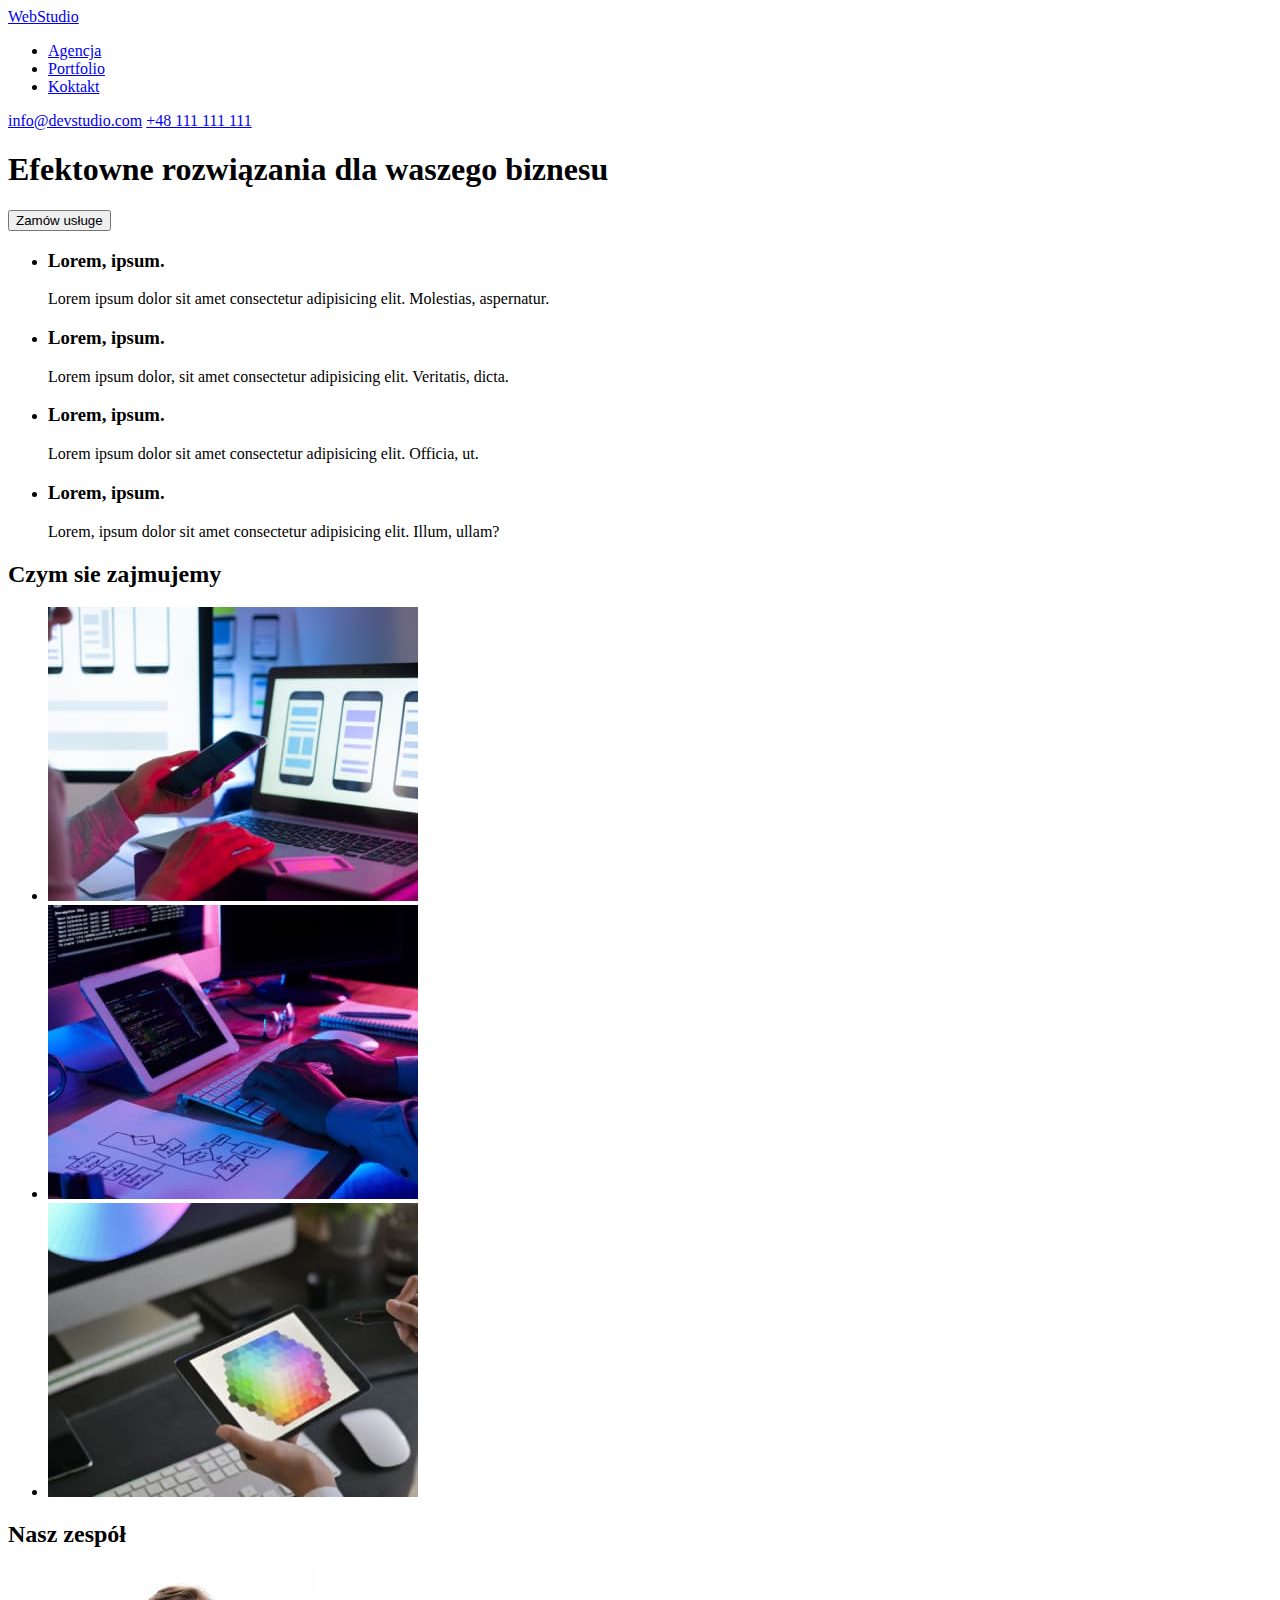
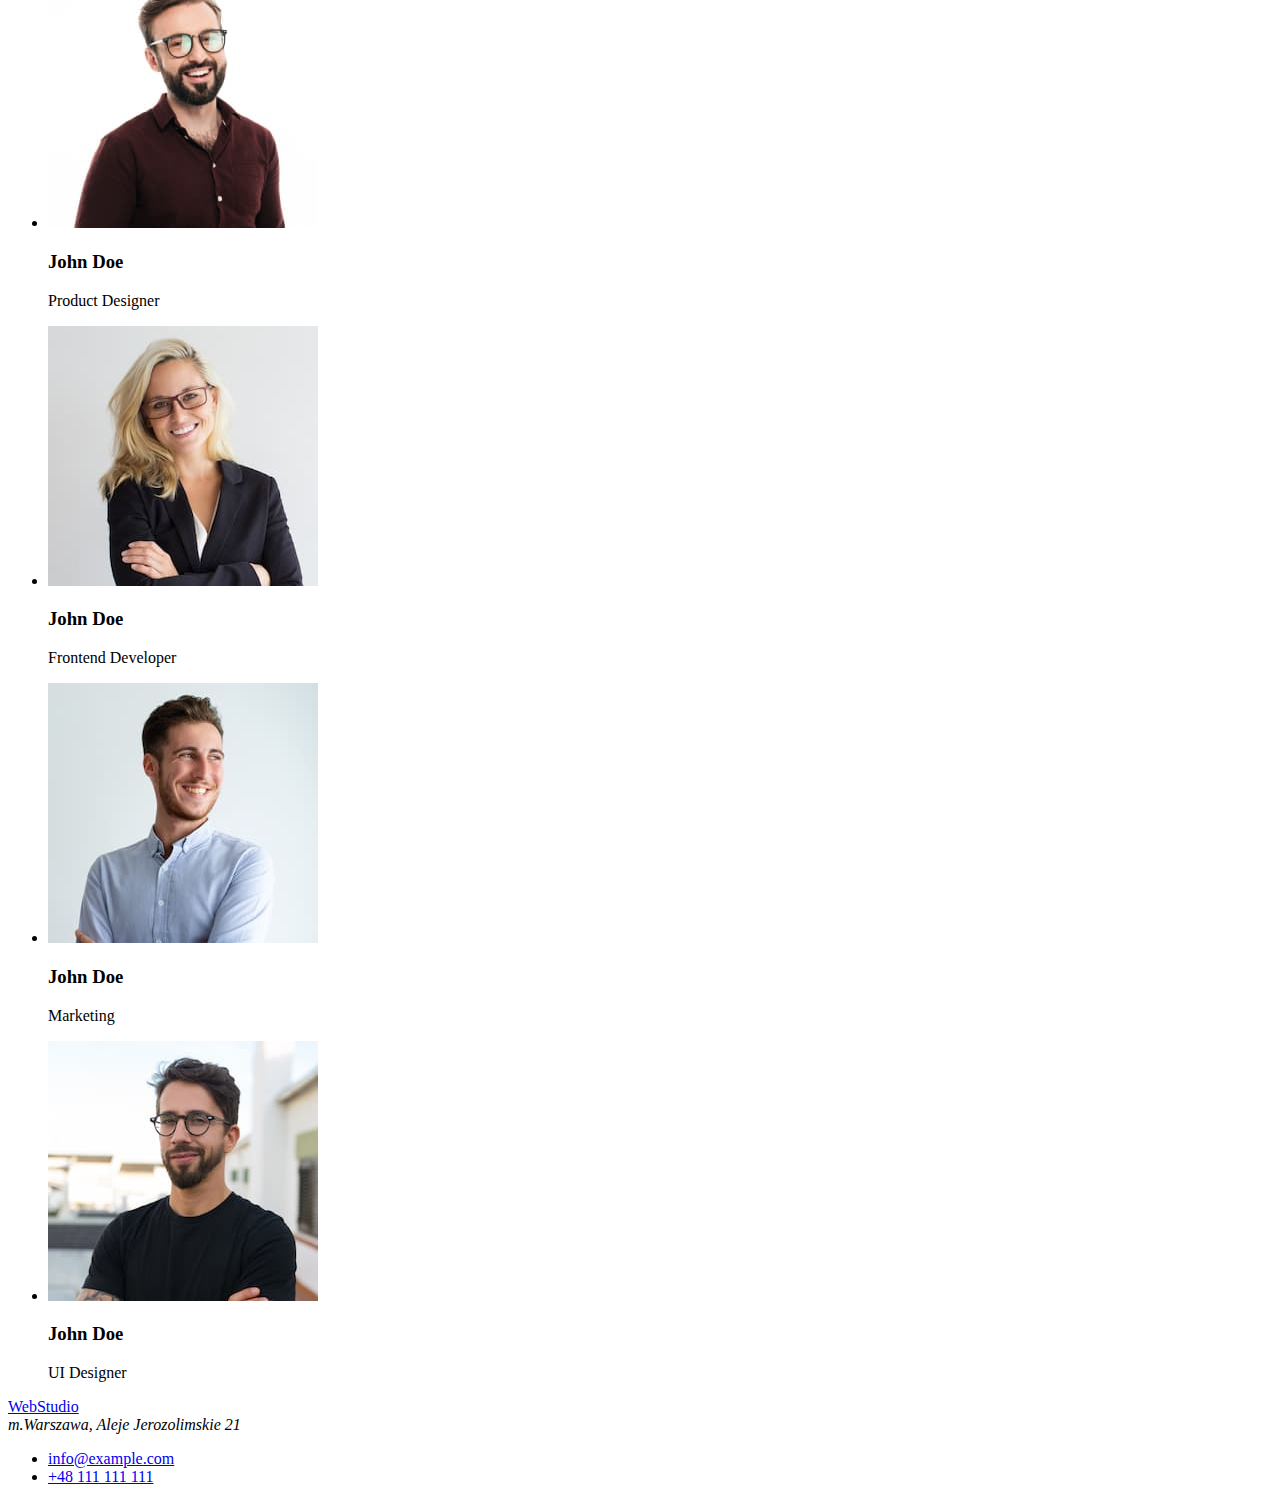
==== index.html @ a857c143 "new website" ====
<!DOCTYPE html>
<html lang="pl-PL">

<head>
    <meta charset="UTF-8">
    <meta http-equiv="X-UA-Compatible" content="IE=edge">
    <meta name="viewport" content="width=device-width, initial-scale=1.0">
    <title>Document</title>
    <link rel="stylesheet" href="style.css">
</head>

<body>
    <header>
        <a href="#">WebStudio</a>
        <nav>
            <ul>
                <li><a href="#">Agencja</a></li>
                <li><a href="#">Portfolio</a></li>
                <li><a href="#">Koktakt</a></li>
            </ul>
        </nav>
        <a href="mailto:info@devstudio.com">info@devstudio.com</a>
        <a href="tel:+48111111111">+48 111 111 111</a>
    </header>
    <main>
        <h1>Efektowne rozwiązania dla waszego biznesu</h1>
        <input type="button" value="Zamów usługe">
    </main>
    <section>
        <ul>
            <li>
                <h3>Lorem, ipsum.</h3>
                <p>Lorem ipsum dolor sit amet consectetur adipisicing elit. Molestias, aspernatur.</p>
            </li>
            <li>
                <h3>Lorem, ipsum.</h3>
                <p>Lorem ipsum dolor, sit amet consectetur adipisicing elit. Veritatis, dicta.</p>
            <li>
                <h3>Lorem, ipsum.</h3>
                <p>Lorem ipsum dolor sit amet consectetur adipisicing elit. Officia, ut.</p>
            </li>
            <li>
                <h3>Lorem, ipsum.</h3>
                <p>Lorem, ipsum dolor sit amet consectetur adipisicing elit. Illum, ullam?</p>
            </li>
        </ul>
    </section>
    <section>
        <h2>Czym sie zajmujemy</h2>
        <ul>
            <li>
                <img src="images/box/img1.jpg" alt="Office" width="370" height="294">
            </li>
            <li>
                <img src="images/box/img.jpg" alt="Mobile technologies" width="370" height="294">
            </li>
            <li>
                <img src="images/box/img2.jpg" alt="Graphic" width="370" height="294">
            </li>
        </ul>
    </section>
    <section>
        <h2>Nasz zespół</h2>
        <ul>
            <li>
                <img src="images/main-team/person1.jpg" alt="John Doe" width="270" height="260">
                <h3>John Doe</h3>
                <p>Product Designer</p>
            </li>
            <li>
                <img src="images/main-team/person2.jpg" alt="John Doe" width="270" height="260">
                <h3>John Doe</h3>
                <p>Frontend Developer</p>
            </li>
            <li>
                <img src="images/main-team/person3.jpg" alt="John Doe" width="270" height="260">
                <h3>John Doe</h3>
                <p>Marketing</p>
            </li>
            <li>
                <img src="images/main-team/person4.jpg" alt="John Doe" width="270" height="260">
                <h3>John Doe</h3>
                <p>UI Designer</p>
            </li>
        </ul>
    </section>
    <footer>
        <a href="#">WebStudio</a>
        <address>m.Warszawa, Aleje Jerozolimskie 21</address>
        <ul>
            <li> <a href="mailto:info@example.com">info@example.com</a></li>
            <li><a href="tel:+48111111111">+48 111 111 111</a></li>
        </ul>
    </footer>
</body>

</html>
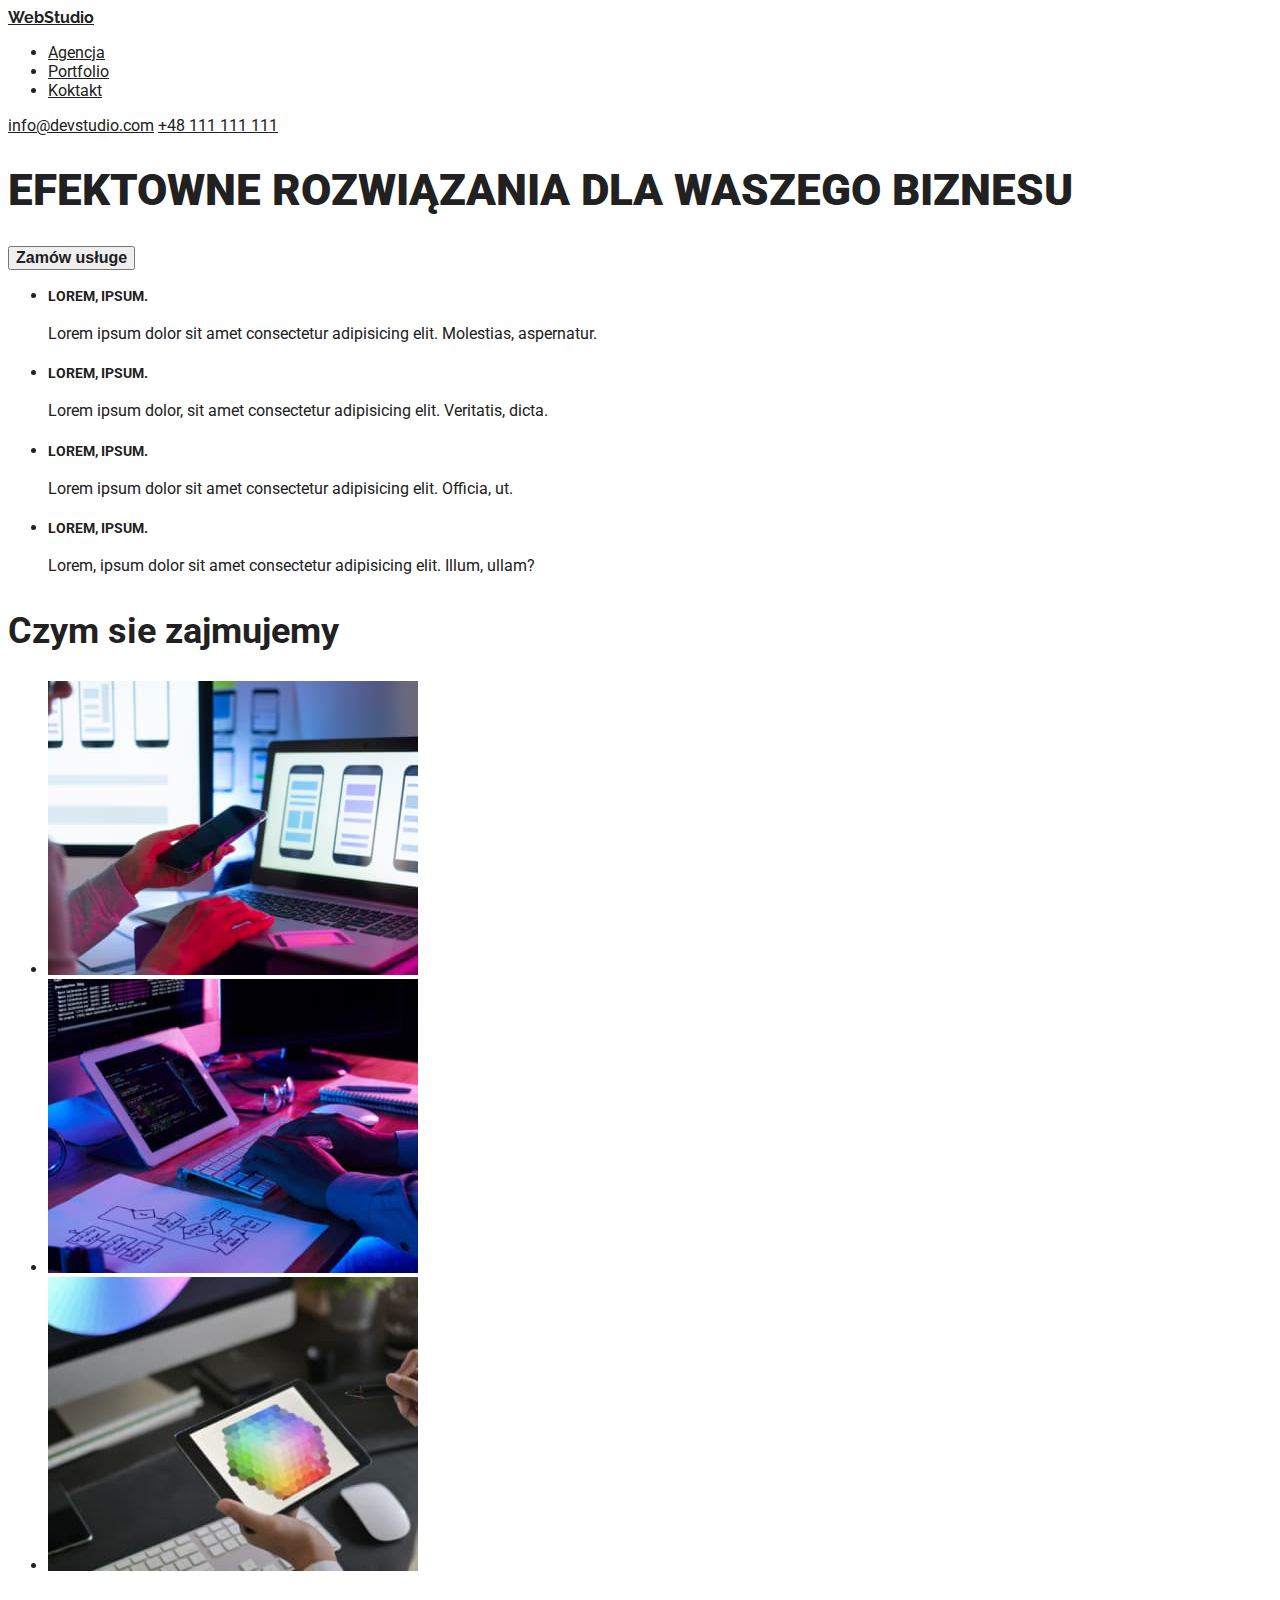
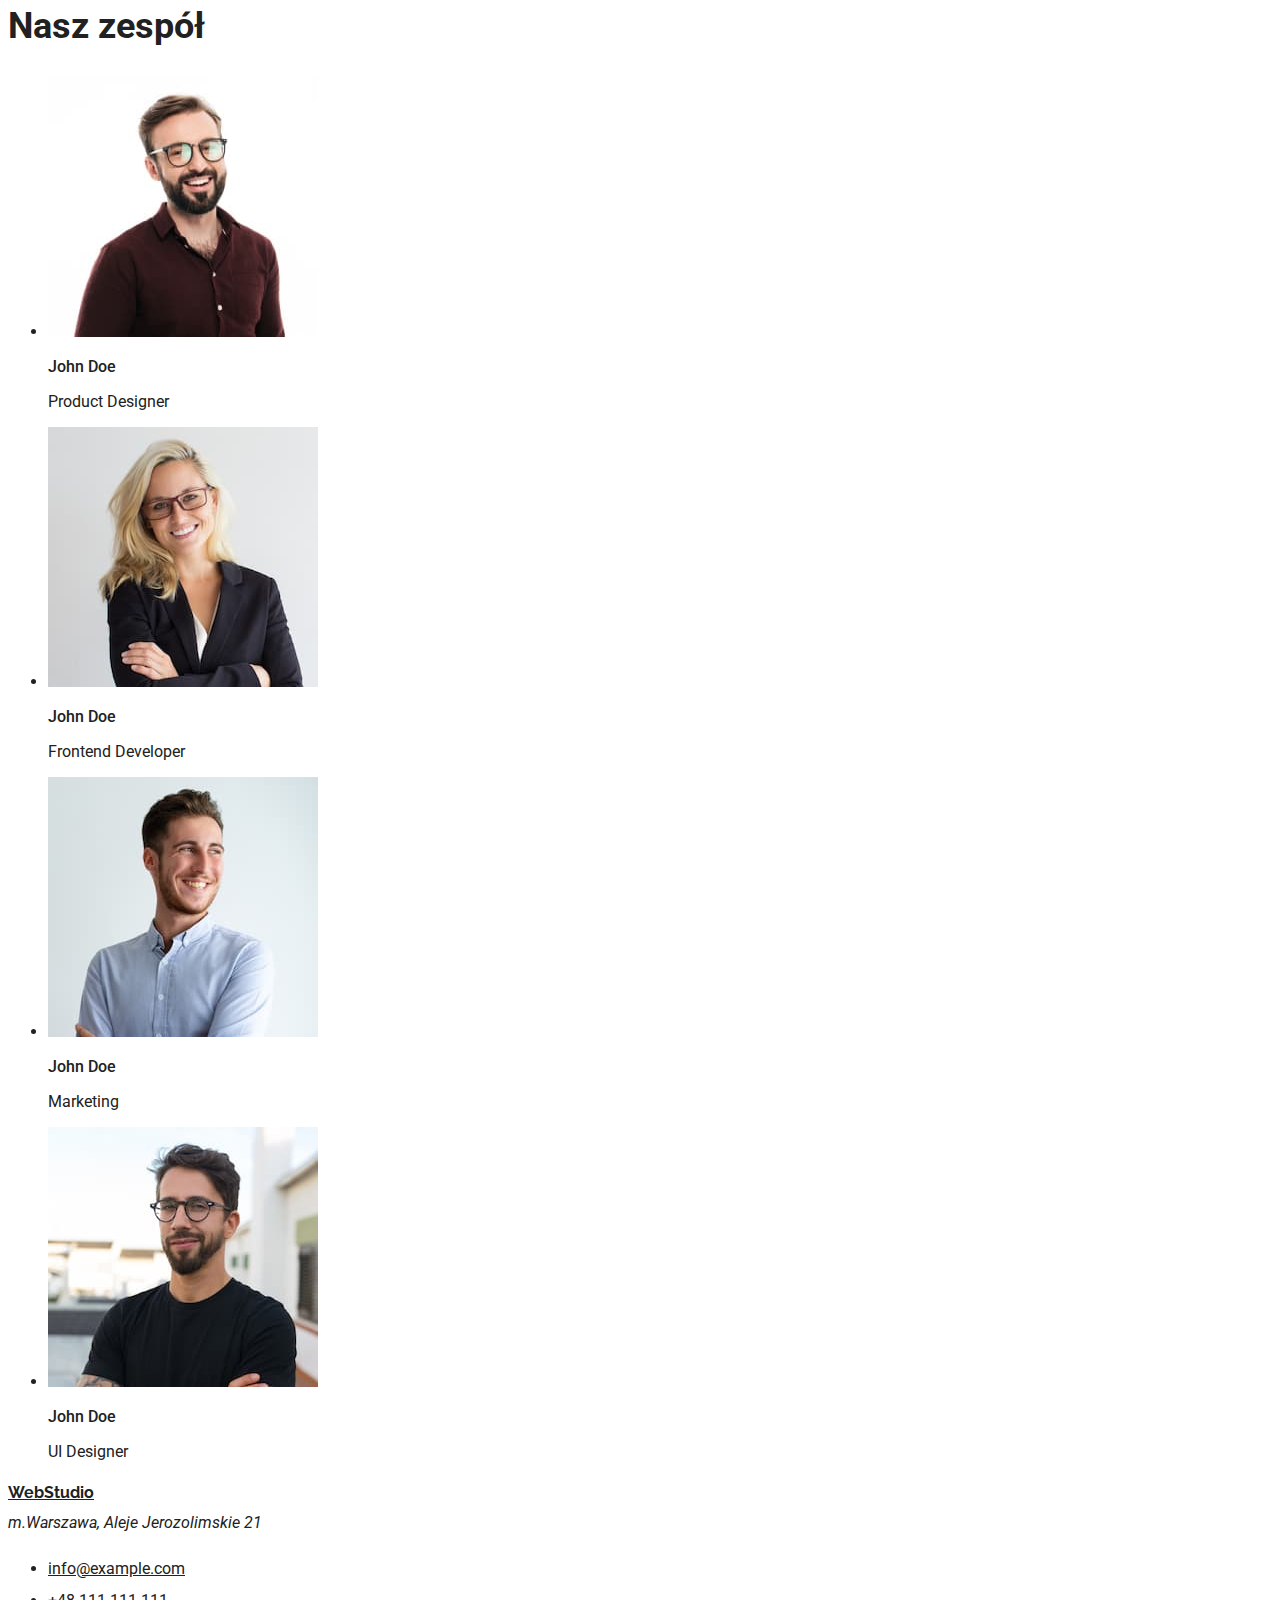
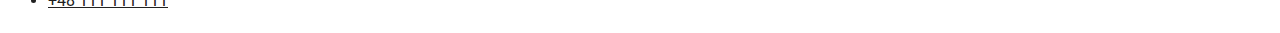
==== commit c3f8de98: "lesson nr1" ====
--- a/index.html
+++ b/index.html
@@ -6,16 +6,20 @@
     <meta http-equiv="X-UA-Compatible" content="IE=edge">
     <meta name="viewport" content="width=device-width, initial-scale=1.0">
     <title>Document</title>
-    <link rel="stylesheet" href="style.css">
+    <link rel="stylesheet" href="css/styles.css">
+    <link rel="preconnect" href="https://fonts.gstatic.com">
+    <link
+        href="https://fonts.googleapis.com/css2?family=Raleway:wght@700&family=Roboto:wght@400;500;700;900&display=swap"
+        rel="stylesheet">
 </head>
 
 <body>
     <header>
-        <a href="#">WebStudio</a>
+        <a href="#" class="logo-site">WebStudio</a>
         <nav>
             <ul>
                 <li><a href="#">Agencja</a></li>
-                <li><a href="#">Portfolio</a></li>
+                <li><a href="portfolio.html">Portfolio</a></li>
                 <li><a href="#">Koktakt</a></li>
             </ul>
         </nav>
@@ -23,30 +27,30 @@
         <a href="tel:+48111111111">+48 111 111 111</a>
     </header>
     <main>
-        <h1>Efektowne rozwiązania dla waszego biznesu</h1>
-        <input type="button" value="Zamów usługe">
+        <h1 class="main-text">Efektowne rozwiązania dla waszego biznesu</h1>
+        <input class="button-mainsite" type="button" value="Zamów usługe">
     </main>
     <section>
         <ul>
             <li>
-                <h3>Lorem, ipsum.</h3>
-                <p>Lorem ipsum dolor sit amet consectetur adipisicing elit. Molestias, aspernatur.</p>
+                <h3 class="title-h3">Lorem, ipsum.</h3>
+                <p class="main-article">Lorem ipsum dolor sit amet consectetur adipisicing elit. Molestias, aspernatur.</p>
             </li>
             <li>
-                <h3>Lorem, ipsum.</h3>
-                <p>Lorem ipsum dolor, sit amet consectetur adipisicing elit. Veritatis, dicta.</p>
+                <h3 class="title-h3">Lorem, ipsum.</h3>
+                <p class="main-article">Lorem ipsum dolor, sit amet consectetur adipisicing elit. Veritatis, dicta.</p>
             <li>
-                <h3>Lorem, ipsum.</h3>
-                <p>Lorem ipsum dolor sit amet consectetur adipisicing elit. Officia, ut.</p>
+                <h3 class="title-h3">Lorem, ipsum.</h3>
+                <p class="main-article">Lorem ipsum dolor sit amet consectetur adipisicing elit. Officia, ut.</p>
             </li>
             <li>
-                <h3>Lorem, ipsum.</h3>
-                <p>Lorem, ipsum dolor sit amet consectetur adipisicing elit. Illum, ullam?</p>
+                <h3 class="title-h3">Lorem, ipsum.</h3>
+                <p class="main-article">Lorem, ipsum dolor sit amet consectetur adipisicing elit. Illum, ullam?</p>
             </li>
         </ul>
     </section>
     <section>
-        <h2>Czym sie zajmujemy</h2>
+        <h2 class="title-h2">Czym sie zajmujemy</h2>
         <ul>
             <li>
                 <img src="images/box/img1.jpg" alt="Office" width="370" height="294">
@@ -59,8 +63,8 @@
             </li>
         </ul>
     </section>
-    <section>
-        <h2>Nasz zespół</h2>
+    <section class="container-photo">
+        <h2 class="title-h2">Nasz zespół</h2>
         <ul>
             <li>
                 <img src="images/main-team/person1.jpg" alt="John Doe" width="270" height="260">
@@ -85,7 +89,7 @@
         </ul>
     </section>
     <footer>
-        <a href="#">WebStudio</a>
+        <a href="#" class="logo-site">WebStudio</a>
         <address>m.Warszawa, Aleje Jerozolimskie 21</address>
         <ul>
             <li> <a href="mailto:info@example.com">info@example.com</a></li>
--- a/css/styles.css
+++ b/css/styles.css
@@ -0,0 +1,94 @@
+*{
+--black: #212121;
+--blue: #2196F3;
+--white: #ffffff;
+}
+
+body{
+    font-family:'Roboto',
+    sans-serif;
+    color: var(--black);
+}
+body input,
+a{
+    cursor:pointer;
+    color: var(--black);
+    
+}
+}
+body .title{
+   font-weight: 700;
+   font-size: 18px;
+   line-height: 2;
+   
+}
+body .info,
+.container-photo ul p{
+    font-size: 16px;;
+
+}
+ body a:hover,
+ :focus,
+ :active {
+    color: var(--blue)
+
+}
+.button:hover,
+:focus,
+:active,
+.button-mainsite:hover,
+:focus,
+:active
+{
+    color: var(--white);
+    background-color:var(--blue);
+}
+.logo-site{
+    font-family: 'Raleway',
+    sans-serif;
+    ;
+    font-weight: 700;
+
+}
+.main-text{
+    font-weight: 900;
+    text-transform: uppercase;
+    font-size: 44px;
+    line-height: 1,36;
+}
+.title-h3{
+    font-weight: 700;
+    text-transform: uppercase;
+    font-size: 14px;
+}
+.title-h2{
+    font-weight: 700;
+    font-size: 36px;
+
+}
+.container-photo ul h3{
+    font-weight: 500;
+    font-size: 16px;
+}
+.button-mainsite{
+font-size: 16px;
+font-weight: 700;
+}
+.button{
+    font-size: 16px;
+    font-weight: 500;
+}
+.main-article,
+address {
+    line-height: 1.714;
+
+}
+.info{
+    line-height: 1.875;
+}
+footer{
+    line-height: 2;
+}
+.logo-site{
+    line-height: 0.085;
+}
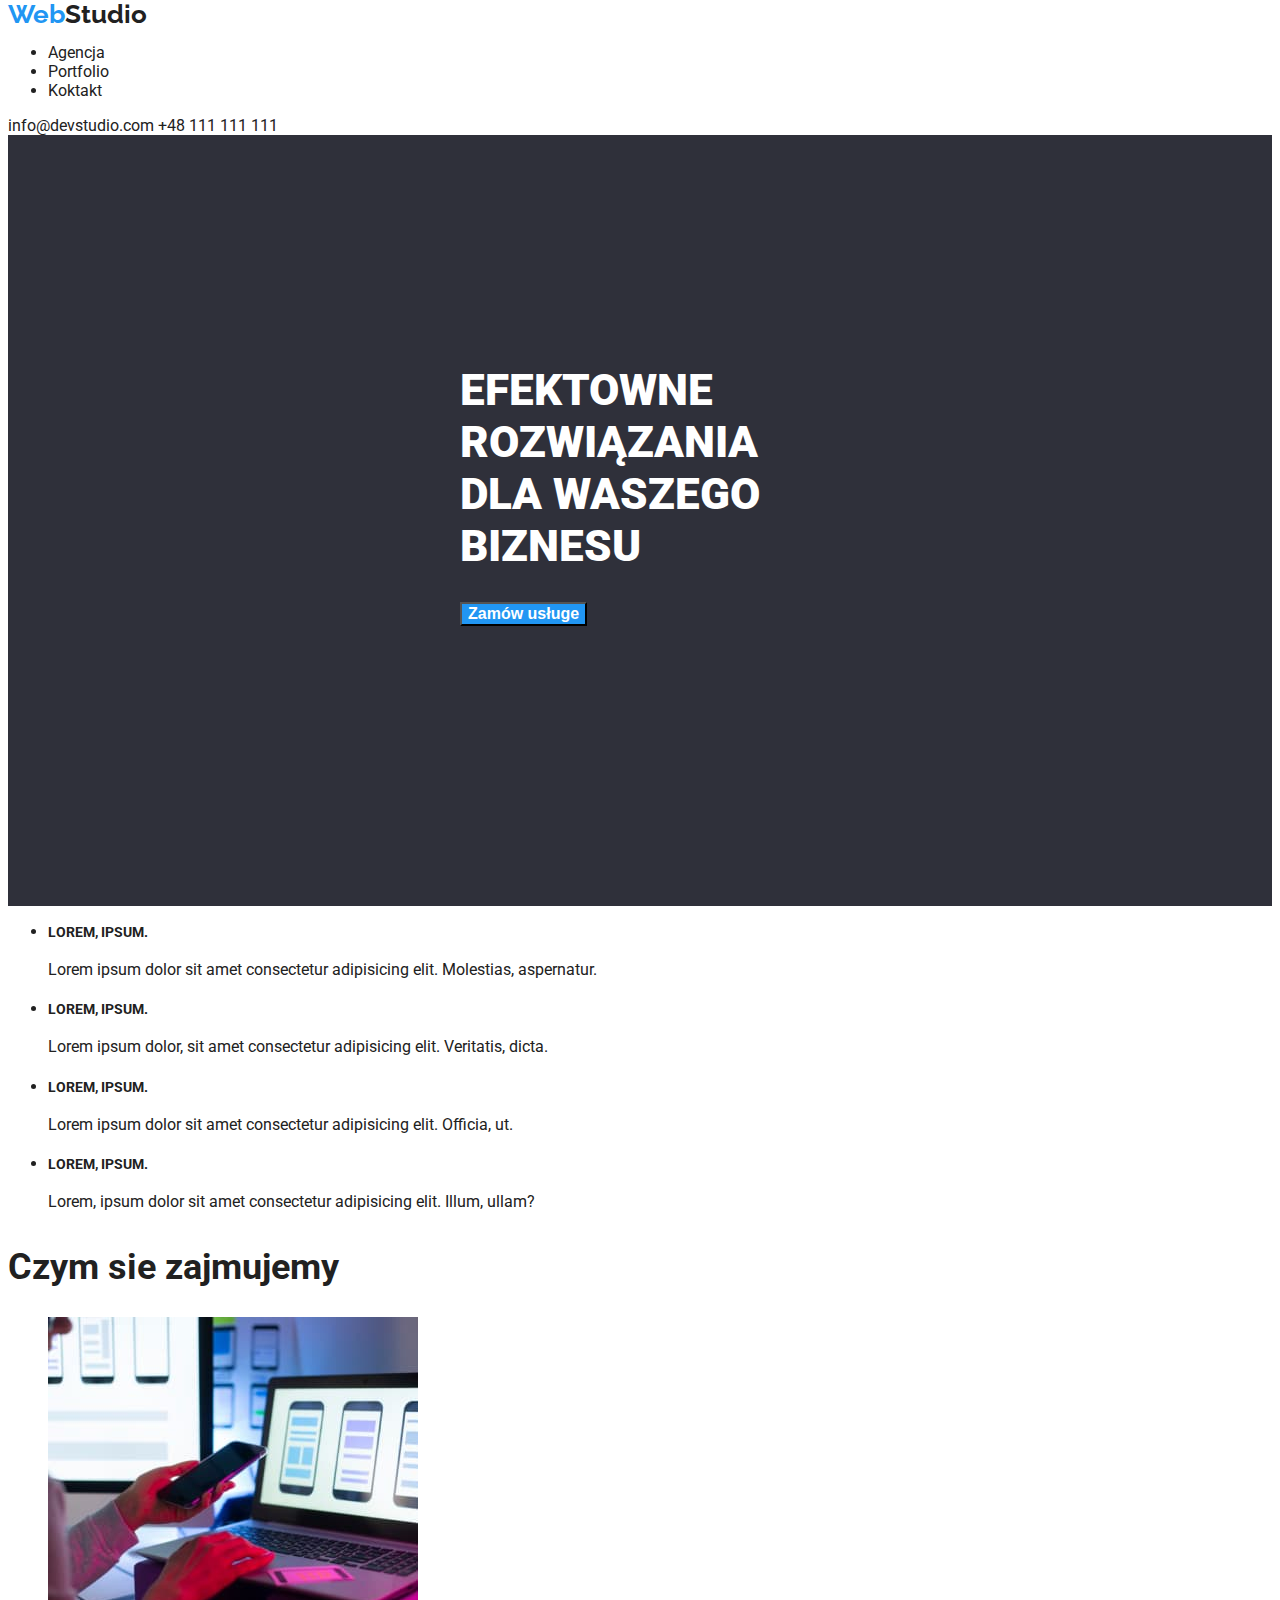
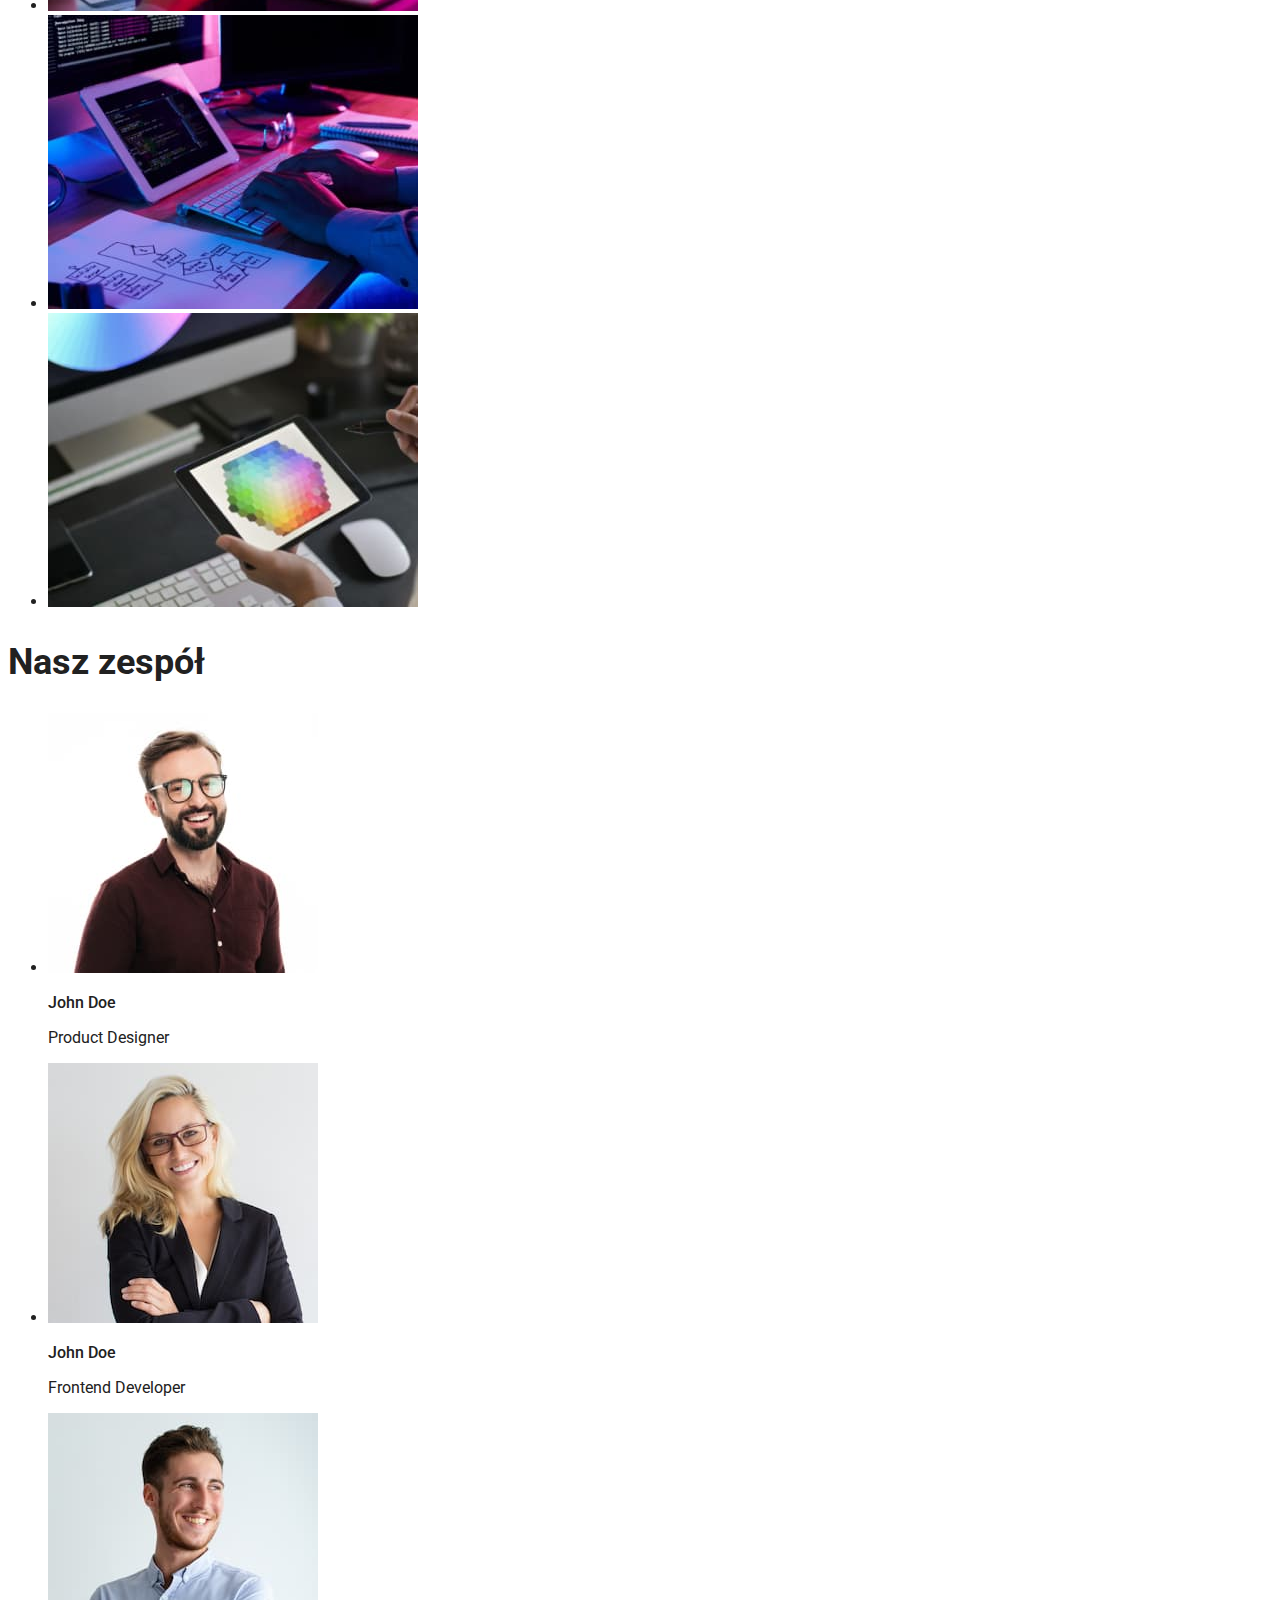
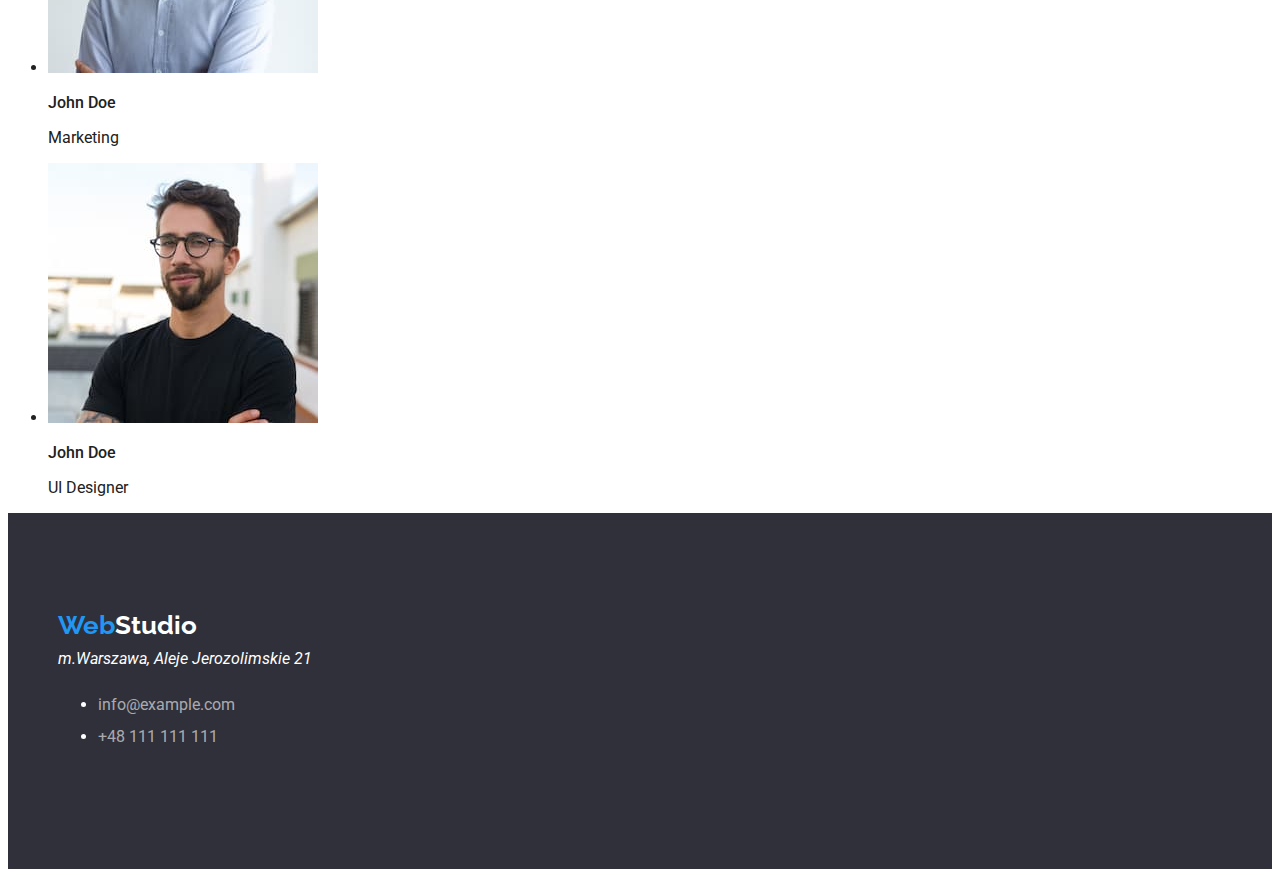
==== commit 42cd4b5e: "update" ====
--- a/index.html
+++ b/index.html
@@ -15,7 +15,7 @@
 
 <body>
     <header>
-        <a href="#" class="logo-site">WebStudio</a>
+        <a href="#" class="logo-site"><span>Web</span>Studio</a>
         <nav>
             <ul>
                 <li><a href="#">Agencja</a></li>
@@ -26,7 +26,7 @@
         <a href="mailto:info@devstudio.com">info@devstudio.com</a>
         <a href="tel:+48111111111">+48 111 111 111</a>
     </header>
-    <main>
+    <main class="index-main">
         <h1 class="main-text">Efektowne rozwiązania dla waszego biznesu</h1>
         <input class="button-mainsite" type="button" value="Zamów usługe">
     </main>
@@ -89,11 +89,11 @@
         </ul>
     </section>
     <footer>
-        <a href="#" class="logo-site">WebStudio</a>
+        <a href="#" class="logo-site"><span>Web</span>Studio</a>
         <address>m.Warszawa, Aleje Jerozolimskie 21</address>
         <ul>
-            <li> <a href="mailto:info@example.com">info@example.com</a></li>
-            <li><a href="tel:+48111111111">+48 111 111 111</a></li>
+            <li><a class="footer-link" href="mailto:info@example.com">info@example.com</a></li>
+            <li><a class="footer-link" href="tel:+48111111111">+48 111 111 111</a></li>
         </ul>
     </footer>
 </body>
--- a/css/styles.css
+++ b/css/styles.css
@@ -2,6 +2,8 @@
 --black: #212121;
 --blue: #2196F3;
 --white: #ffffff;
+--gray: #2F303A;
+
 }
 
 body{
@@ -9,11 +11,12 @@
     sans-serif;
     color: var(--black);
 }
-body input,
+ body input,
 a{
-    cursor:pointer;
+     cursor:pointer;
     color: var(--black);
-    
+    text-decoration: none;
+     
 }
 }
 body .title{
@@ -36,9 +39,7 @@
 .button:hover,
 :focus,
 :active,
-.button-mainsite:hover,
-:focus,
-:active
+.button-mainsite
 {
     color: var(--white);
     background-color:var(--blue);
@@ -46,15 +47,25 @@
 .logo-site{
     font-family: 'Raleway',
     sans-serif;
-    ;
     font-weight: 700;
+    color: var(--white);
+    font-size: 26px;
+}
 
+.logo-site span{
+    color: var(--blue);
+
+}
+header .logo-site{
+    color: var(--black)
 }
 .main-text{
     font-weight: 900;
     text-transform: uppercase;
     font-size: 44px;
     line-height: 1,36;
+    color:var(--white)
+    
 }
 .title-h3{
     font-weight: 700;
@@ -88,7 +99,17 @@
 }
 footer{
     line-height: 2;
+    background-color: var(--gray) ;
+    color: var(--white);
+    padding:100px 50px ;
 }
 .logo-site{
     line-height: 0.085;
 }
+.footer-link{
+    color: rgba(100%, 100%, 100%, 60%);
+}
+
+.index-main{
+background-color: var(--gray);
+padding: 200px 452px 280px 452px;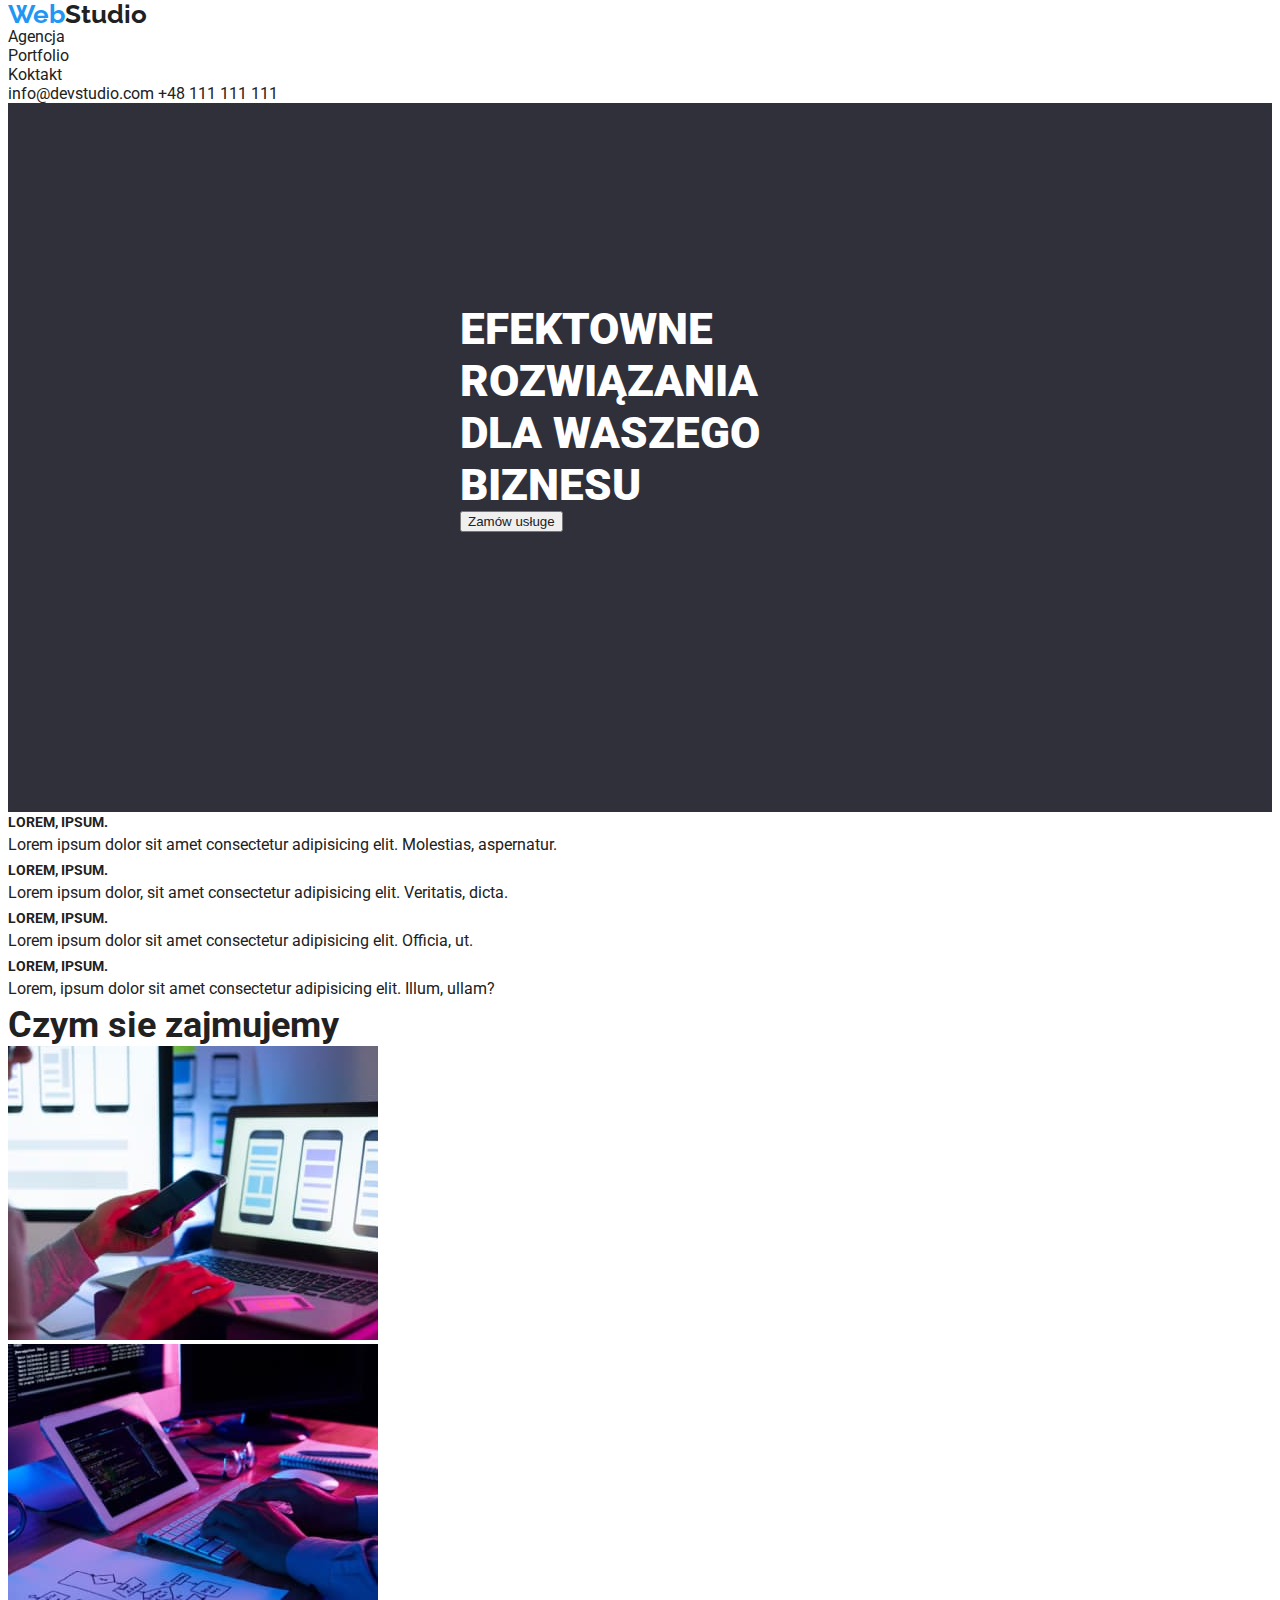
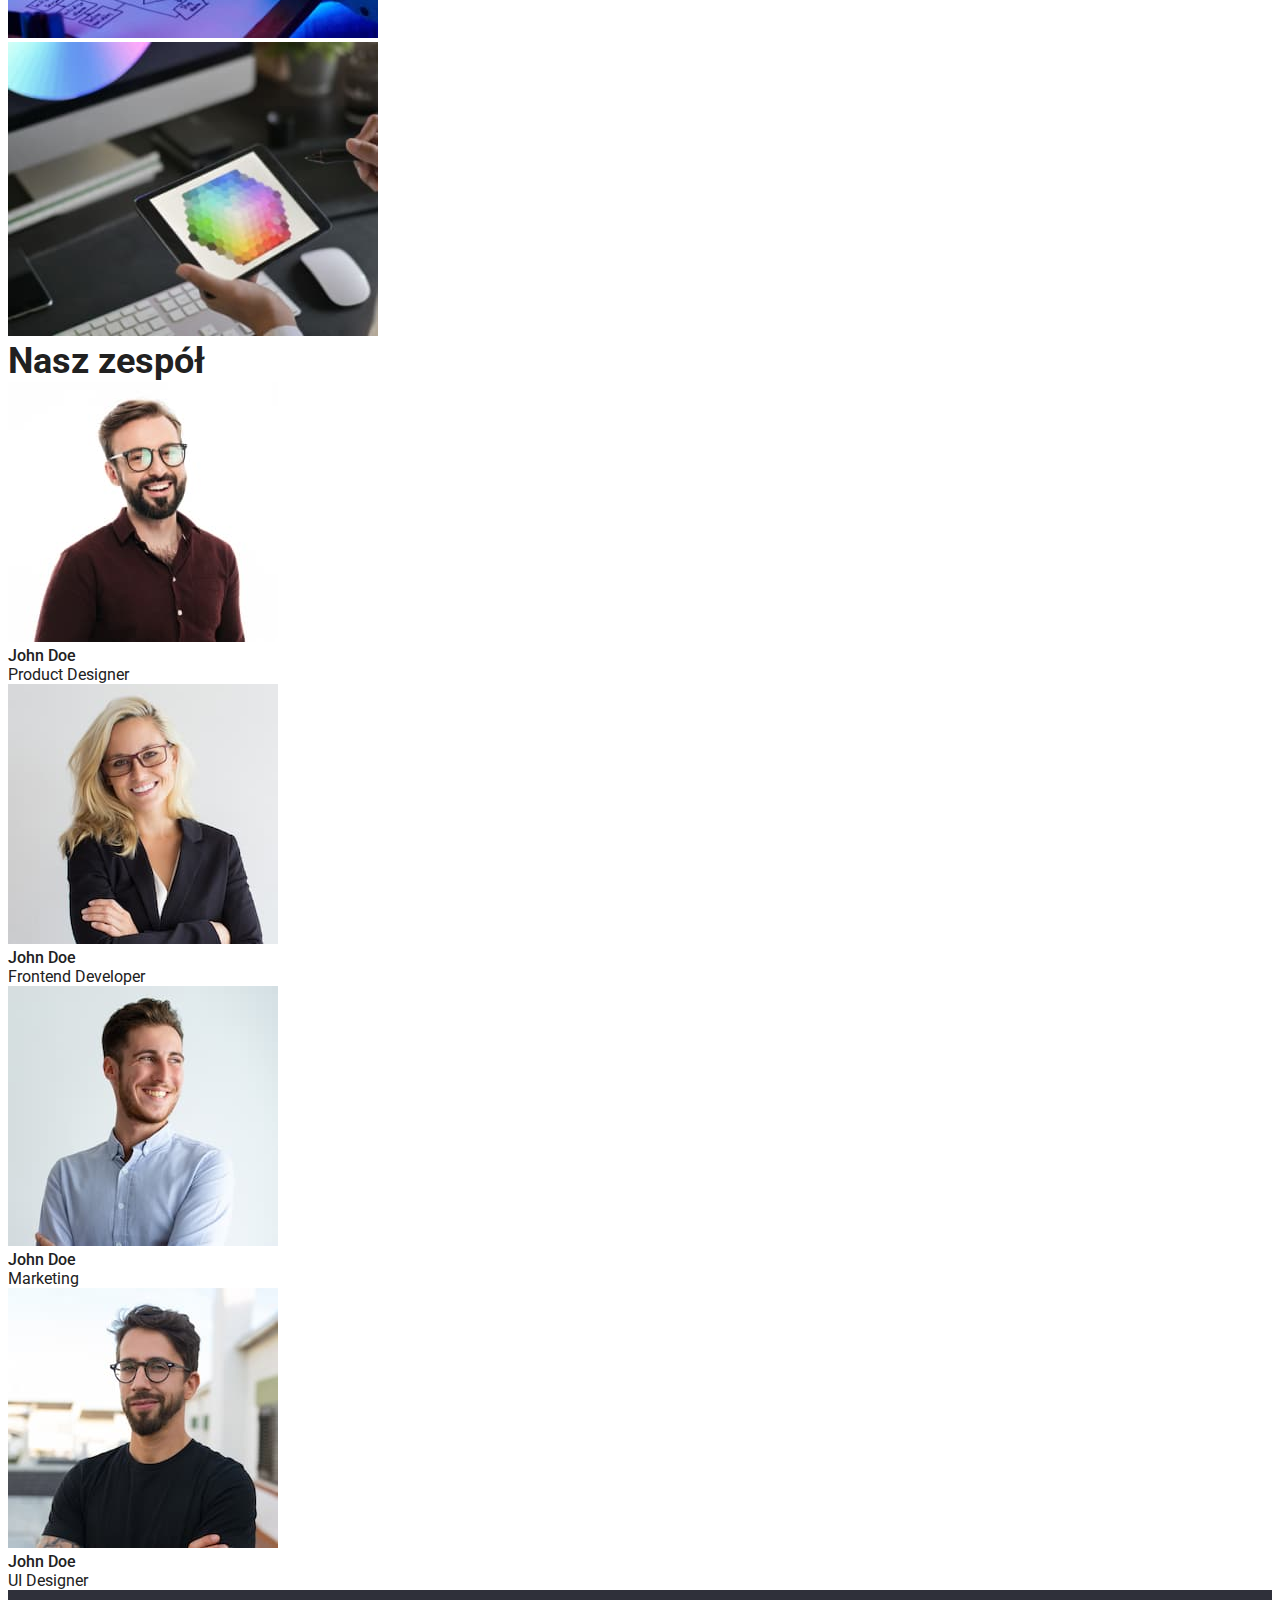
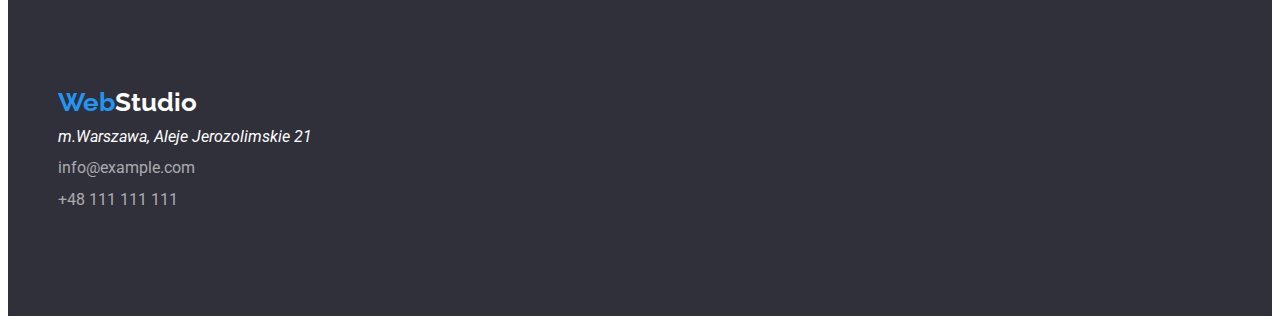
==== commit 25aa1130: "v2.0" ====
--- a/index.html
+++ b/index.html
@@ -14,86 +14,86 @@
 </head>
 
 <body>
-    <header>
-        <a href="#" class="logo-site"><span>Web</span>Studio</a>
+    <header class="header">
+        <a href="#" class="header-logo"><span>Web</span>Studio</a>
         <nav>
-            <ul>
-                <li><a href="#">Agencja</a></li>
-                <li><a href="portfolio.html">Portfolio</a></li>
-                <li><a href="#">Koktakt</a></li>
+            <ul class="header-list">
+                <li class="header-list-item"><a class="header-list-item-link" href="#">Agencja</a></li>
+                <li class="header-list-item"><a class="header-list-item-link" href="portfolio.html">Portfolio</a></li>
+                <li class="header-list-item"><a class="header-list-item-link" href="#">Koktakt</a></li>
             </ul>
         </nav>
-        <a href="mailto:info@devstudio.com">info@devstudio.com</a>
-        <a href="tel:+48111111111">+48 111 111 111</a>
+        <a class="header-list-item-mailtel" href="mailto:info@devstudio.com">info@devstudio.com</a>
+        <a class="header-list-item-mailtel" href="tel:+48111111111">+48 111 111 111</a>
     </header>
-    <main class="index-main">
+    <main class="main">
         <h1 class="main-text">Efektowne rozwiązania dla waszego biznesu</h1>
-        <input class="button-mainsite" type="button" value="Zamów usługe">
+        <input class="main-button-active" type="button" value="Zamów usługe">
     </main>
-    <section>
-        <ul>
-            <li>
-                <h3 class="title-h3">Lorem, ipsum.</h3>
-                <p class="main-article">Lorem ipsum dolor sit amet consectetur adipisicing elit. Molestias, aspernatur.</p>
+    <section class="container">
+        <ul class="container-list">
+            <li class="container-list-item">
+                <h3 class="container-list-item-title-h3">Lorem, ipsum.</h3>
+                <p class="container-list-item-article">Lorem ipsum dolor sit amet consectetur adipisicing elit. Molestias, aspernatur.</p>
             </li>
-            <li>
-                <h3 class="title-h3">Lorem, ipsum.</h3>
-                <p class="main-article">Lorem ipsum dolor, sit amet consectetur adipisicing elit. Veritatis, dicta.</p>
-            <li>
-                <h3 class="title-h3">Lorem, ipsum.</h3>
-                <p class="main-article">Lorem ipsum dolor sit amet consectetur adipisicing elit. Officia, ut.</p>
+            <li class="container-list-item">
+                <h3 class="container-list-item-title-h3">Lorem, ipsum.</h3>
+                <p class="container-list-item-article">Lorem ipsum dolor, sit amet consectetur adipisicing elit. Veritatis, dicta.</p>
+            <li class="container-list-item">
+                <h3 class="container-list-item-title-h3">Lorem, ipsum.</h3>
+                <p class="container-list-item-article">Lorem ipsum dolor sit amet consectetur adipisicing elit. Officia, ut.</p>
             </li>
-            <li>
-                <h3 class="title-h3">Lorem, ipsum.</h3>
-                <p class="main-article">Lorem, ipsum dolor sit amet consectetur adipisicing elit. Illum, ullam?</p>
+            <li class="container-list-item-">
+                <h3 class="container-list-item-title-h3">Lorem, ipsum.</h3>
+                <p class="container-list-item-article">Lorem, ipsum dolor sit amet consectetur adipisicing elit. Illum, ullam?</p>
             </li>
         </ul>
     </section>
-    <section>
-        <h2 class="title-h2">Czym sie zajmujemy</h2>
-        <ul>
-            <li>
-                <img src="images/box/img1.jpg" alt="Office" width="370" height="294">
+    <section class="cont-work">
+        <h2 class="cont-work-title-h2">Czym sie zajmujemy</h2>
+        <ul class="cont-work-list">
+            <li class="cont-work-list-item">
+                <img class="cont-work-list-img" src="images/box/img1.jpg" alt="Office" width="370" height="294">
             </li>
-            <li>
-                <img src="images/box/img.jpg" alt="Mobile technologies" width="370" height="294">
+            <li class="cont-work-list-item">
+                <img class="cont-work-list-img" src="images/box/img.jpg" alt="Mobile technologies" width="370" height="294">
             </li>
-            <li>
-                <img src="images/box/img2.jpg" alt="Graphic" width="370" height="294">
+            <li class="cont-work-list-item">
+                <img class="cont-work-list-img" src="images/box/img2.jpg" alt="Graphic" width="370" height="294">
             </li>
         </ul>
     </section>
-    <section class="container-photo">
-        <h2 class="title-h2">Nasz zespół</h2>
-        <ul>
-            <li>
+    <section class="container-person">
+        <h2 class="container-person-title-h2">Nasz zespół</h2>
+        <ul class="container-person-list">
+            <li class="container-person-list-item">
                 <img src="images/main-team/person1.jpg" alt="John Doe" width="270" height="260">
-                <h3>John Doe</h3>
-                <p>Product Designer</p>
+                <h3 class="container-person-list-item-h3">John Doe</h3>
+                <p class="container-person-list-item-text">Product Designer</p>
             </li>
-            <li>
+            <li class="container-person-list-item">
                 <img src="images/main-team/person2.jpg" alt="John Doe" width="270" height="260">
-                <h3>John Doe</h3>
-                <p>Frontend Developer</p>
+                <h3 class="container-person-list-item-h3">John Doe</h3>
+                <p class="container-person-list-item-text">Frontend Developer</p>
             </li>
-            <li>
+            <li class="container-person-list-item">
                 <img src="images/main-team/person3.jpg" alt="John Doe" width="270" height="260">
-                <h3>John Doe</h3>
-                <p>Marketing</p>
+                <h3 class="container-person-list-item-h3">John Doe</h3>
+                <p class="container-person-list-item-text">Marketing</p>
             </li>
-            <li>
+            <li class="container-person-list-item">
                 <img src="images/main-team/person4.jpg" alt="John Doe" width="270" height="260">
-                <h3>John Doe</h3>
-                <p>UI Designer</p>
+                <h3 class="container-person-list-item-h3">John Doe</h3>
+                <p class="container-person-list-item-text">UI Designer</p>
             </li>
         </ul>
     </section>
-    <footer>
-        <a href="#" class="logo-site"><span>Web</span>Studio</a>
+    <footer class="footer">
+        <a href="#" class="footer-logo"><span>Web</span>Studio</a>
         <address>m.Warszawa, Aleje Jerozolimskie 21</address>
         <ul>
-            <li><a class="footer-link" href="mailto:info@example.com">info@example.com</a></li>
-            <li><a class="footer-link" href="tel:+48111111111">+48 111 111 111</a></li>
+            <li><a class="footer-list-item-mailtel" href="mailto:info@example.com">info@example.com</a></li>
+            <li><a class="footer-list-item-mailtel" href="tel:+48111111111">+48 111 111 111</a></li>
         </ul>
     </footer>
 </body>
--- a/css/styles.css
+++ b/css/styles.css
@@ -1,115 +1,154 @@
-*{
---black: #212121;
---blue: #2196F3;
---white: #ffffff;
---gray: #2F303A;
+* {
+    --black: #212121;
+    --blue: #2196F3;
+    --white: #ffffff;
+    --gray: #2F303A;
+
+}
+h1,
+h2,
+h3,
+p,
+ul{
+    margin:0;
+    padding:0;
+    text-decoration: none;
+}
+
+body {
+    font-family: 'Roboto',
+        sans-serif;
+    color: var(--black);
+}
+
+
+body a:hover,
+:focus,
+:active {
+    color: var(--blue)
+}
+.footer-list-item-mailtel:hover,
+:focus,
+:active {
+color: var(--blue)
+}
+.main-button,
+.main-button-active {
+    cursor: pointer;
+    color: var(--black);
+    text-decoration: none;
 
 }
 
-body{
-    font-family:'Roboto',
-    sans-serif;
-    color: var(--black);
+.main-button:hover,
+:focus,
+:active{
+    color: var(--white);
+    background-color: var(--blue);
+    
 }
- body input,
-a{
-     cursor:pointer;
-    color: var(--black);
-    text-decoration: none;
-     
+.main-button{
+    font-size: 16px;
+    font-weight: 500;
 }
-}
-body .title{
-   font-weight: 700;
-   font-size: 18px;
-   line-height: 2;
-   
-}
-body .info,
-.container-photo ul p{
-    font-size: 16px;;
 
-}
- body a:hover,
- :focus,
- :active {
-    color: var(--blue)
-
-}
-.button:hover,
-:focus,
-:active,
-.button-mainsite
-{
-    color: var(--white);
-    background-color:var(--blue);
-}
-.logo-site{
+header .header-logo,
+.footer .footer-logo {
     font-family: 'Raleway',
-    sans-serif;
+        sans-serif;
     font-weight: 700;
     color: var(--white);
     font-size: 26px;
+    line-height: 0.085;
+    text-decoration: none;
 }
 
-.logo-site span{
+.header-logo span,
+.footer-logo span {
     color: var(--blue);
 
 }
-header .logo-site{
-    color: var(--black)
+.header .header-logo,
+.footer-logo{
+    color:var(--black)
 }
-.main-text{
+.footer-list-item-mailtel{
+    color: rgba(100%, 100%, 100%, 60%);
+    
+}
+.footer{
+    
+        line-height: 2;
+        background-color: var(--gray);
+        color: var(--white);
+        padding: 100px 50px;
+}
+.main .main-text {
     font-weight: 900;
     text-transform: uppercase;
     font-size: 44px;
-    line-height: 1,36;
-    color:var(--white)
-    
+    line-height: 1, 36;
+    color: var(--white)
+   
 }
-.title-h3{
+.main{
+     background-color: var(--gray);
+     padding: 200px 452px 280px 452px;
+}
+.container-list-item-title-h3{
     font-weight: 700;
     text-transform: uppercase;
     font-size: 14px;
 }
-.title-h2{
-    font-weight: 700;
-    font-size: 36px;
+.cont-work-title-h2,
+.container-person-title-h2 {
+       font-weight: 700;
+       font-size: 36px;
 
 }
-.container-photo ul h3{
-    font-weight: 500;
-    font-size: 16px;
+.container-person-list-item-h3{
+     font-weight: 500;
+     font-size: 16px;
 }
-.button-mainsite{
-font-size: 16px;
-font-weight: 700;
+.container-list-item-article,
+address{
+     line-height: 1.875;
+     font-weight: 400;
 }
-.button{
-    font-size: 16px;
-    font-weight: 500;
-}
-.main-article,
-address {
-    line-height: 1.714;
+.main-button-active:hover,
+:active,
+:focus{
+  color: var(--white);
+  background-color:var(--blue);
+  font-size: 16px;
+  font-weight: 700;
 
 }
-.info{
-    line-height: 1.875;
+.container-list-item-title{
+     font-weight: 700;
+     font-size: 18px;
+     line-height: 2;
 }
-footer{
-    line-height: 2;
-    background-color: var(--gray) ;
-    color: var(--white);
-    padding:100px 50px ;
+.header-logo:hover,
+:active,
+:focus{
+    color: var(--blue);
+
 }
-.logo-site{
-    line-height: 0.085;
+.footer-logo:hover,
+:active,
+:focus {
+    color: var(--black);
 }
-.footer-link{
-    color: rgba(100%, 100%, 100%, 60%);
+.header-list-item-link,
+.header-list-item-mailtel,
+.footer-list-item-mailtel{
+    text-decoration: none;
 }
-
-.index-main{
-background-color: var(--gray);
-padding: 200px 452px 280px 452px;+.header-list-item-link,
+.header-list-item-mailtel{
+    color: var(--black);
+}
+footer li{
+    list-style-type:none ;
+}